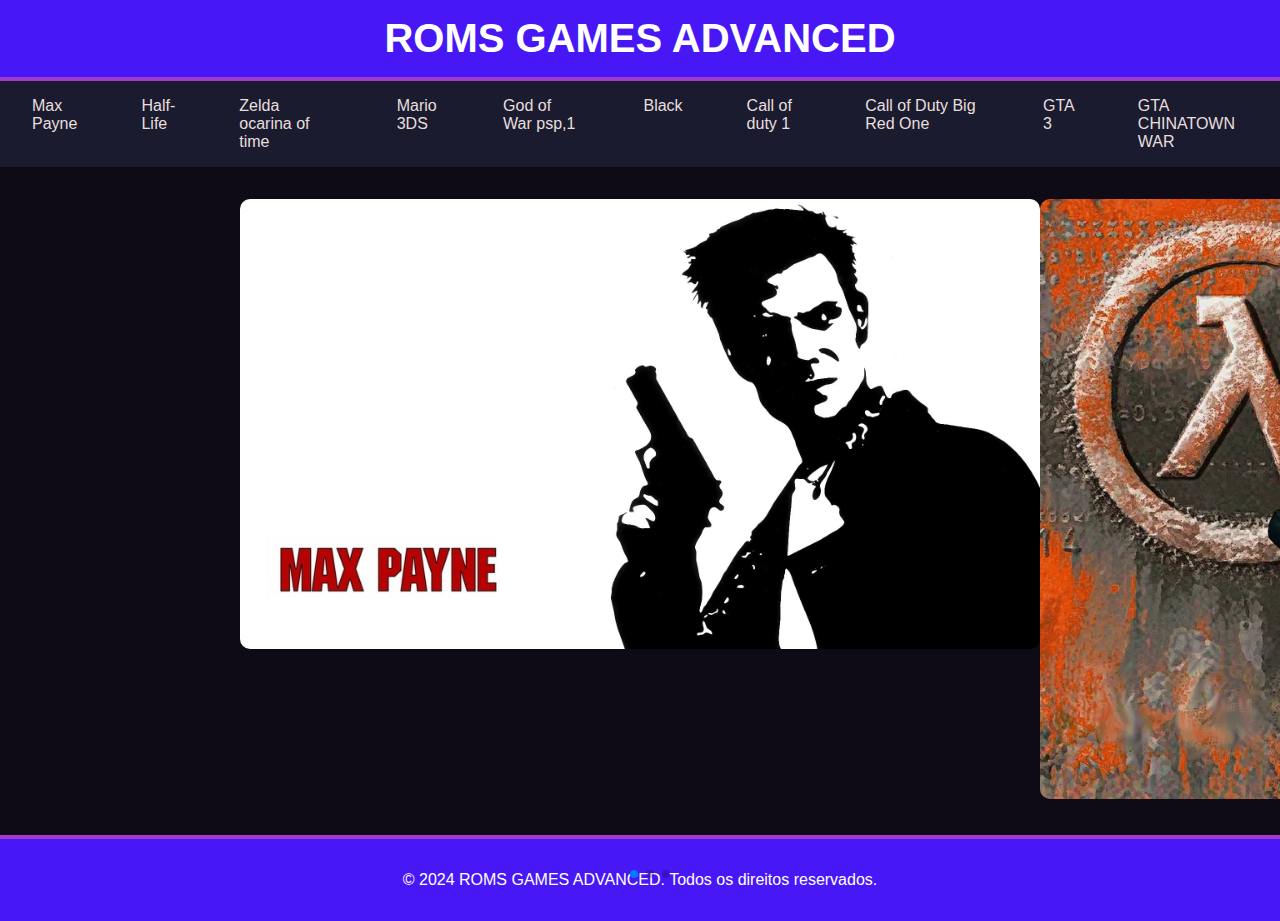
==== index.html @ 4b4cff94 "Add files via upload" ====
<!DOCTYPE html>
<html lang="pt-BR">
<head>
    <meta charset="UTF-8">
    <meta name="viewport" content="width=device-width, initial-scale=1.0">
    <title> ROMS GAMES ADVANCED </title>
    <link rel="stylesheet" href="style.css">

    <link rel="stylesheet" href="https://unpkg.com/swiper/swiper-bundle.min.css" />
</head>
<body>
    <header>
        <h1>ROMS GAMES ADVANCED</h1>
    </header>

    <nav>
        <ul>
            <li><a href="game1.html" target="_blank">Max Payne</a></li>
            <li><a href="game2.html" target="_blank">Half-Life</a></li>
            <li><a href="game3.html" target="_blank">Zelda ocarina of time</a></li>
            <li><a href="game4.html" target="_blank">Mario 3DS</a></li>
            <li><a href="game5.html" target="_blank">God of War psp,1</a></li>
            <li><a href="game6.html" target="_blank">Black</a></li>
            <li><a href="game7.html" target="_blank">Call of duty 1</a></li>
            <li><a href="game8.html" target="_blank">Call of Duty Big Red One</a></li>
            <li><a href="game9.html" target="_blank">GTA 3</a></li>
            <li><a href="game10.html" target="_blank">GTA CHINATOWN WAR</a></li>
        </ul>
    </nav>

    <main>

        <div class="swiper-container">
            <div class="swiper-wrapper">
            <div class="swiper-slide"><img src="max-payner.jpg" alt="game1.html"></div>
                <div class="swiper-slide"><img src="half-life-gordon-freeman.png" alt="game2.html"></div>
                <div class="swiper-slide"><img src="legend-of-zelda-the-ocarina-of-time-v1-2.jpg" alt="game3.html"></div>

            </div>

            <div class="swiper-pagination"></div>
        </div>
    </main>

    <footer>
        <p>&copy; 2024 ROMS GAMES ADVANCED. Todos os direitos reservados.</p>
    </footer>

    <script src="https://unpkg.com/swiper/swiper-bundle.min.js"></script>
    <script src="script.js"></script>
</body>
</html>
---- style.css ----
body {
    font-family: 'Roboto', sans-serif;
    background-color: #0e0b16;
    color: #e7dfdd;
    margin: 0;
    padding: 0;
    display: flex;
    flex-direction: column;
    min-height: 100vh;
}

header {
    background: #4717f6;
    color: #fff;
    padding: 1em 0;
    text-align: center;
    border-bottom: 4px solid #a239ca;
}

header h1 {
    font-size: 2.5em;
    margin: 0;
}

nav ul {
    list-style: none;
    padding: 0;
    display: flex;
    justify-content: center;
    background: #1b1b2f;
    margin: 0;
}

nav ul li {
    margin: 0 1em;
}

nav ul li a {
    color: #e7dfdd;
    text-decoration: none;
    padding: 1em;
    display: block;
    transition: background-color 0.3s, color 0.3s;
}

nav ul li a:hover {
    background-color: #a239ca;
    color: #ffffff;
}

main {
    flex: 1;
    padding: 2em;
    background: #0e0b16;
}

.swiper-container {
    width: 100%;
    max-width: 800px;
    margin: 0 auto;
}

.swiper-slide img {
    width: 100%;
    border-radius: 10px;
}

.swiper-pagination {
    text-align: center;
    padding: 10px;
}


footer {
    text-align: center;
    padding: 1em 0;
    background: #4717f6;
    color: #ffffff;
    border-top: 4px solid #a239ca;
}
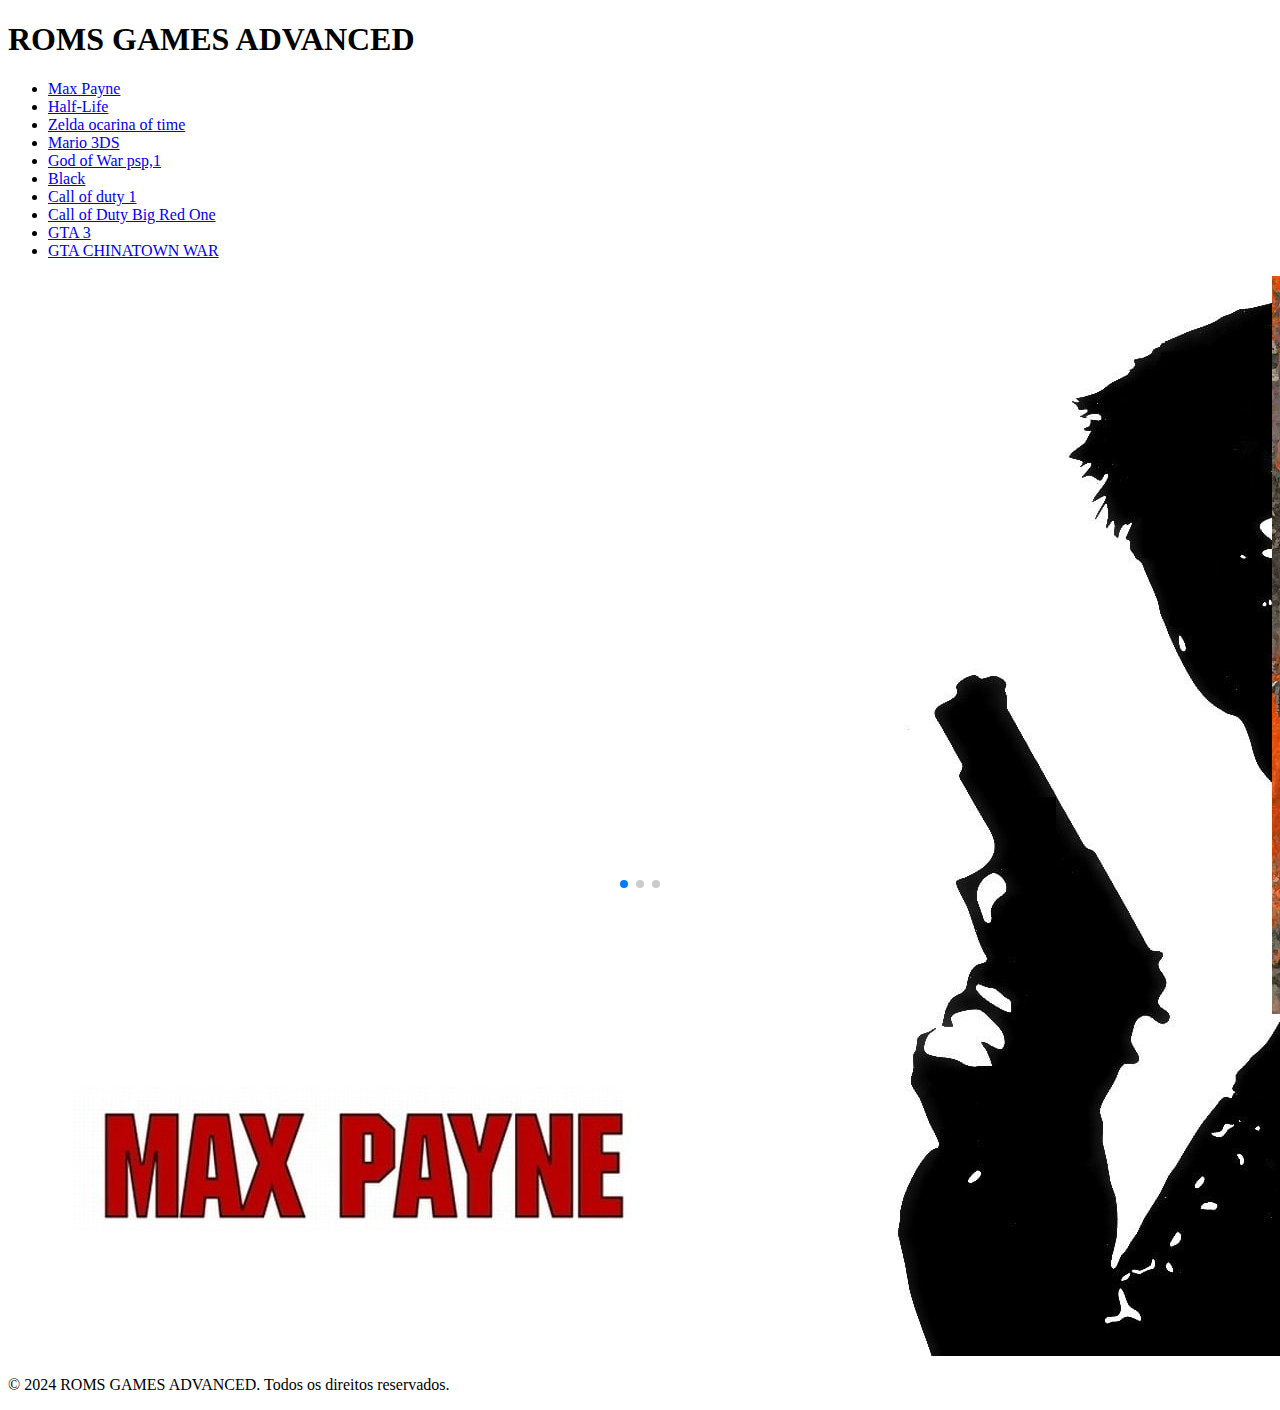
==== commit 3dfb9116: "Update index.html" ====
--- a/index.html
+++ b/index.html
@@ -4,7 +4,7 @@
     <meta charset="UTF-8">
     <meta name="viewport" content="width=device-width, initial-scale=1.0">
     <title> ROMS GAMES ADVANCED </title>
-    <link rel="stylesheet" href="style.css">
+    <link rel="stylesheet" href="styles.css">
 
     <link rel="stylesheet" href="https://unpkg.com/swiper/swiper-bundle.min.css" />
 </head>
@@ -49,4 +49,4 @@
     <script src="https://unpkg.com/swiper/swiper-bundle.min.js"></script>
     <script src="script.js"></script>
 </body>
-</html>+</html>
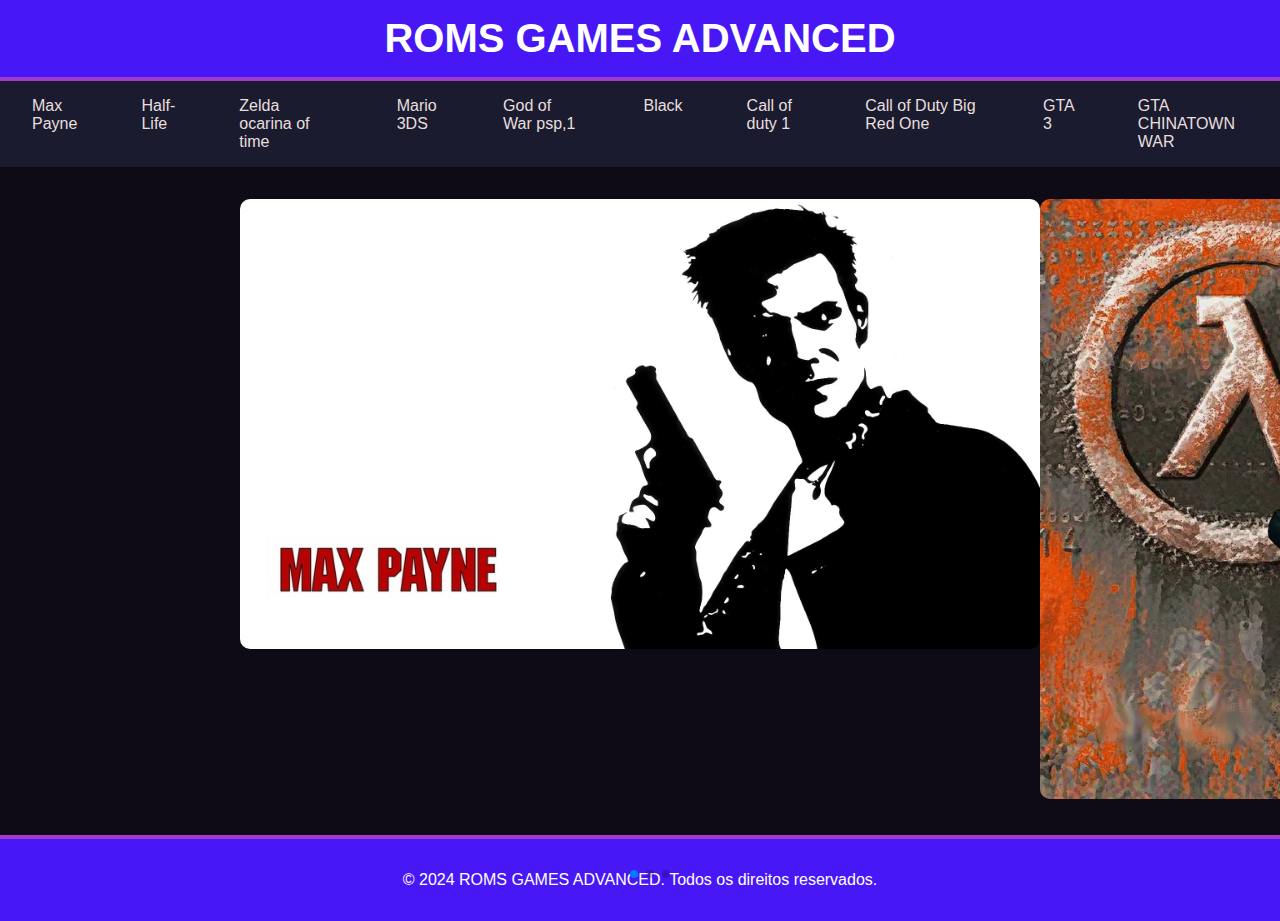
==== commit 041d037f: "Update index.html" ====
--- a/index.html
+++ b/index.html
@@ -4,7 +4,7 @@
     <meta charset="UTF-8">
     <meta name="viewport" content="width=device-width, initial-scale=1.0">
     <title> ROMS GAMES ADVANCED </title>
-    <link rel="stylesheet" href="styles.css">
+    <link rel="stylesheet" href="style.css">
 
     <link rel="stylesheet" href="https://unpkg.com/swiper/swiper-bundle.min.css" />
 </head>
--- a/style.css
+++ b/style.css
@@ -0,0 +1,80 @@
+body {
+    font-family: 'Roboto', sans-serif;
+    background-color: #0e0b16;
+    color: #e7dfdd;
+    margin: 0;
+    padding: 0;
+    display: flex;
+    flex-direction: column;
+    min-height: 100vh;
+}
+
+header {
+    background: #4717f6;
+    color: #fff;
+    padding: 1em 0;
+    text-align: center;
+    border-bottom: 4px solid #a239ca;
+}
+
+header h1 {
+    font-size: 2.5em;
+    margin: 0;
+}
+
+nav ul {
+    list-style: none;
+    padding: 0;
+    display: flex;
+    justify-content: center;
+    background: #1b1b2f;
+    margin: 0;
+}
+
+nav ul li {
+    margin: 0 1em;
+}
+
+nav ul li a {
+    color: #e7dfdd;
+    text-decoration: none;
+    padding: 1em;
+    display: block;
+    transition: background-color 0.3s, color 0.3s;
+}
+
+nav ul li a:hover {
+    background-color: #a239ca;
+    color: #ffffff;
+}
+
+main {
+    flex: 1;
+    padding: 2em;
+    background: #0e0b16;
+}
+
+.swiper-container {
+    width: 100%;
+    max-width: 800px;
+    margin: 0 auto;
+}
+
+.swiper-slide img {
+    width: 100%;
+    border-radius: 10px;
+}
+
+.swiper-pagination {
+    text-align: center;
+    padding: 10px;
+}
+
+
+footer {
+    text-align: center;
+    padding: 1em 0;
+    background: #4717f6;
+    color: #ffffff;
+    border-top: 4px solid #a239ca;
+}